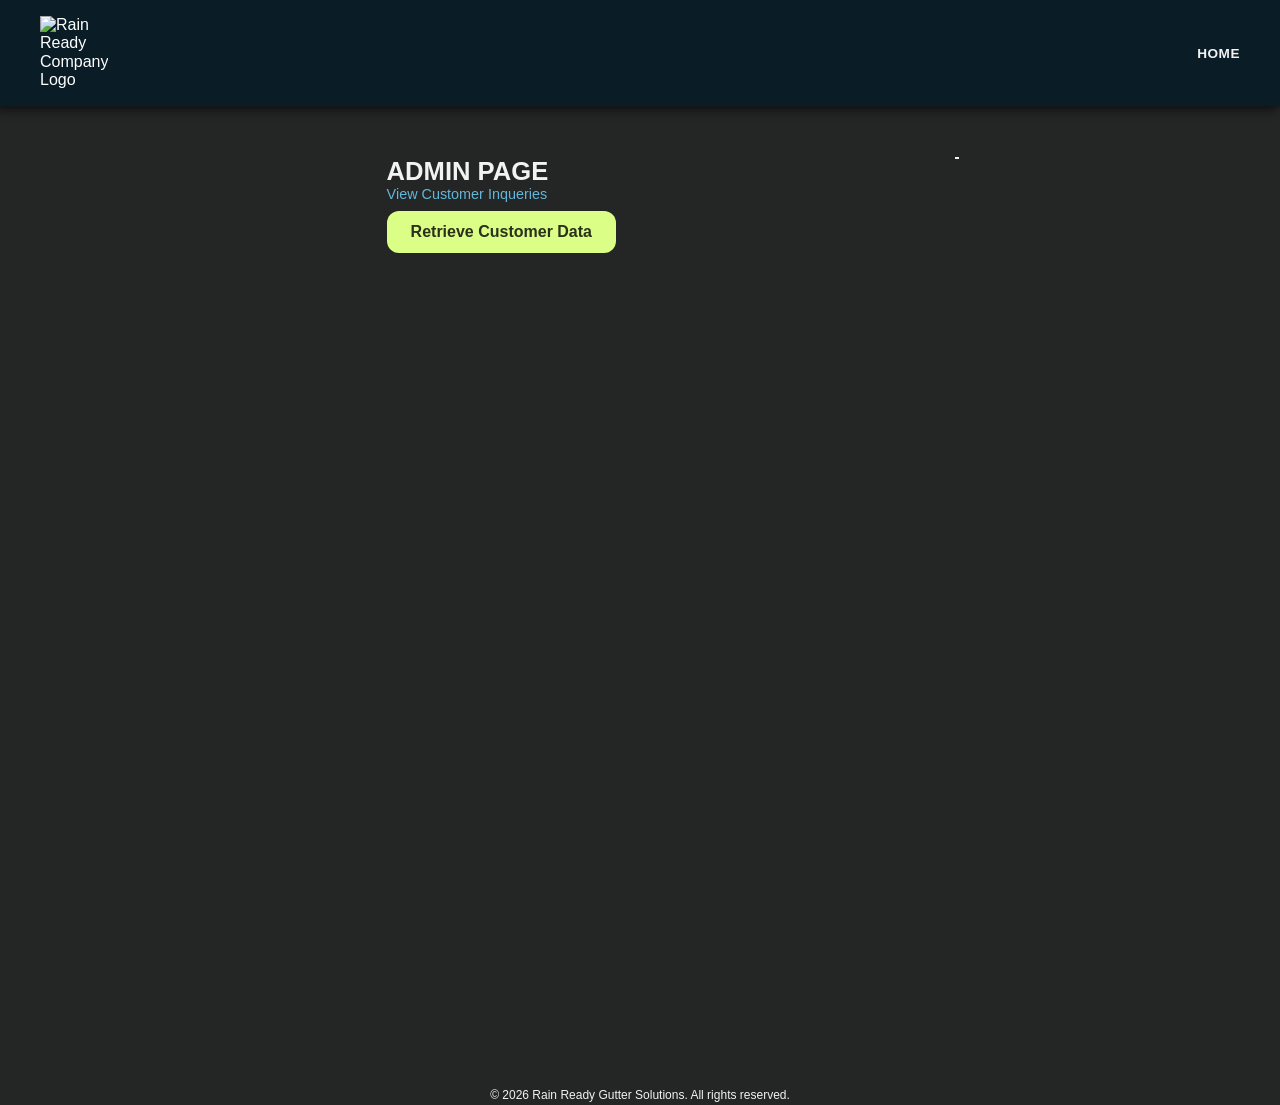
==== indexAdmin.html @ 74eb9c1b "revert index" ====
<!DOCTYPE html>
<html lang="en">
<head>
    <meta charset="UTF-8" />
    <title>Rain Ready Gutter Solutions Admin</title>
    <meta name="description" content="Call us for all your Gutter needs today! Continuous Gutter Installation, Cleaning and Repairs" />
    <meta name="viewport" content="width=device-width, initial-scale=1.0" />
    <link rel="stylesheet" href="css/normalize.css" />
    <!-- <link rel="stylesheet" href="css/styles.css" /> -->
    <link rel="stylesheet" href="css/styles-new.css" />
    <link rel="stylesheet" href="css/styles-contact-form.css" />
    <link href="https://fonts.googleapis.com/css?family=Montserrat:700,400&display=swap" rel="stylesheet">

   </head>
    <body>
    <div class="master-container">
    <div class="page-container">
      <!-- Header/Navigation -->
      <div class="header">
        <div class="header-content">
          <div class="logo-container">
            <img src="images/logo-RR.svg" alt="Rain Ready Company Logo">
          </div>
          <nav class="nav-menu">
            <ul>
              <li><a href="index.html">HOME</a></li>
            </ul>
          </nav>
        </div>
      </div>

      <div class="admin-page-container">
        <div class="admin-content">
          <div class="admin-inner-left">
            <div class="admin-header">
              <h2>ADMIN PAGE</h2>        
              <h5 class="contact-heading">View Customer Inqueries</h5>
            </div>

              <div class="form-row admin-form-btn form-actions">
                <button id="viewDB" class="btn btn-primary">Retrieve Customer Data</button>
                </div>
                
               </div>
               <div class="footer-inner-right">
            
            
                <!--FORM MESSSSAGE-->
            <div class="form-container-all">
          <div class="form-submit-message-container">
            <div class="loading-text-spinner-container">
              <div id="send-status-message" class='spinner-text-body'>Sending Message</div>
              <div class='loader'></div>
            </div>
          </div>
          <div id="response-container">
            
          </div>
                <!--FORM MESSSSAGE END-->
           
          </div>
          </div>
        </div>
        <div class="footer-bottom">
          <p>&copy; 2026 Rain Ready Gutter Solutions. All rights reserved.</p>
        </div>
      </div>
    </div>
    </div>
   

</body>
<script
  src="https://code.jquery.com/jquery-3.7.1.min.js"
  integrity="sha256-/JqT3SQfawRcv/BIHPThkBvs0OEvtFFmqPF/lYI/Cxo="
  crossorigin="anonymous"></script>
<script defer src="js/danAdminJS.js"></script>
</html>
---- css/styles-new.css ----
/* ===========================
   STYLES-NEW.CSS
   Home Remodeling Website
   =========================== */

/* Root Variables */
:root {
  --primary-color: #0a1c26;
  --secondary-color: #2A4759;
  --accent-color: #62b7d9;
  --text-light: #F2F2F2;
  --text-dark: #333;
  --bg-light: #B0B7BF;
  --spacing-unit: 1rem;
  
  /* CSS HEX */
--fresh-sky: #00ADF1;
--taupe-grey: #77625cff;
--prussian-blue: #0c1b33ff;
--lime-cream: #dbfe87ff;
--lime-cream-dk: rgb(96, 110, 64);
--tangerine-dream: #f39c6bff;

/* CSS HSL */
--fresh-sky: hsla(197, 100%, 47%, 1);
--taupe-grey: hsla(13, 13%, 41%, 1);
--prussian-blue: hsla(217, 62%, 12%, 1);
--lime-cream: hsla(78, 98%, 76%, 1);
--tangerine-dream: hsla(22, 85%, 69%, 1);
}

html {
  scroll-behavior: smooth;
}

body {
    margin: 0;
    font-family: Verdana, Tahoma, sans-serif, sans-serif;
    min-height: 100vh;
    color: #fff;
    font-size: 16px;
  
  }

  /* Change autocomplete styles in WebKit */
input:-webkit-autofill,
input:-webkit-autofill:hover,
input:-webkit-autofill:focus,
textarea:-webkit-autofill,
textarea:-webkit-autofill:hover,
textarea:-webkit-autofill:focus,
select:-webkit-autofill,
select:-webkit-autofill:hover,
select:-webkit-autofill:focus {
  border: 1px solid rgb(255, 255, 255);
  -webkit-text-fill-color: rgb(255, 255, 255);
  -webkit-box-shadow: 0 0 0px 1000px var(--secondary-color) inset;
  transition: background-color 5000s ease-in-out 0s;
}

.container {
    display: flex;
    justify-content: center;
    align-items: center;
    transform-style: preserve-3d;
}

a:link {
  color: var(--lime-cream) /* Blue for unvisited links (example color) */
}
a:visited {
  color: var(--dream-dark); /* Purple for visited links (example color) */
}
a:hover {
  color: var(--text-light); /* Red on hover (example color) */
}
a:active {
  color: var(--accent-color); /* Red when clicked (example color) */
}

/* a :active, a:hover, a:focus {
    color: inherit;
    text-decoration: none;
} */

@font-face {
  font-family: 'Wham-Bang'; /* A name you choose for the font */
  src: url('../adventure/Adventure.otf') format('opentype');
  font-weight: normal; /* Optional descriptors */
  font-style: normal;
  font-display: swap; /* Helps control font loading behavior */
}

/* ===========================
   HEADER / NAVIGATION
   =========================== */

.header {
  background-color: var(--primary-color);
  padding: 1rem 2rem;
  position: sticky; 
  top: 0;
  z-index: 100;
  filter: drop-shadow(-3px 6px 4px rgba(0, 0, 0, .4));
}

.header-content {
  max-width: 1200px;
  margin: 0 auto;
  display: flex;
  justify-content: space-between;
  align-items: center;
}

.logo-container {
  width: 50px;
}

.logo-container img {
  width: 145px;
  height: auto;
}

.nav-menu ul {
  display: flex;
  list-style: none;
  gap: 2rem;
  margin: 0;
  padding: 0;
}

.nav-menu a {
  color: var(--text-light);
  text-decoration: none;
  font-size: 0.85rem;
  font-weight: 600;
  letter-spacing: 0.5px;
  transition: color 0.3s ease;
}

.nav-menu a:hover {
  color: var(--lime-cream);
}

/* ===========================
   HERO SECTION
   =========================== */

.hero {
  position: relative;
  /* height: 500px; */
  overflow: hidden;
  display: flex;
  align-items: center;
  justify-content: center;
}

.hero-background {
  background: url('../images/hero-bg.webp') no-repeat center top;
  background-size: cover;
} 

.row {

  height: 10vh;
  width: 100%;
  animation: fade 5s infinite;
  animation-direction: alternate;
  opacity: 0.8;
}

.row-2 {
  animation-delay: 0.5s;
}

.row-3 {
  animation-delay: 1s;
}

.row-4 {
  animation-delay: 1.5s;
}

.row-5 {
  animation-delay: 2s;
}

.row-6 {
  animation-delay: 2.5s;
}

.row-7 {
  animation-delay: 3s;
}

.row-8 {
  animation-delay: 3.5s;
}

.row-9 {
  animation-delay: 4s;
}

.row-10 {
  animation-delay: 4.5s;
}

@keyframes fade {
  from {
    background: #006dfb;
  }
  to {
    background: #060d5c;
  }
}

.hero-background {
  position: absolute;
  top: 0;
  left: 0;
  width: 100%;
  height: 100%;
  z-index: 1;
}

.rain-overlay {
  position: absolute;
  top: 0;
  left: 0;
  width: 100%;
  height: 100%;
  z-index: 2;
}

.hero-overlay {
  position: absolute;
  top: 0;
  left: 0;
  width: 100%;
  height: 100%;
  z-index: 2;
  mix-blend-mode: color-dodge;
}

.hero-background img {
  width: 100%;
  height: 100%;
  object-fit: cover;
}

.hero-background::after {
  content: '';
  position: absolute;
  top: 0;
  left: 0;
  right: 0;
  bottom: 0;
  background: rgba(0, 0, 0, 0.5);
}

.hero-content {
  container-type: normal;
  position: relative;
  display: grid;
  grid-template-rows: auto;
  justify-content: center;
  z-index: 2;
  text-align: center;
  color: var(--text-light);
  padding: 2rem 2rem 6rem;
}


/* Glassmorphism Card */

/* Reflection highlights (two-layer overlay) */
.glass-card {
  position: relative;
  
  border-radius: 9px;
  background: rgba(248, 248, 248, 0);
  backdrop-filter: blur(3px) saturate(105%);
  -webkit-backdrop-filter: blur(3px) saturate(105%);
  border: 2px solid rgba(204, 204, 204, 0.2);
  box-shadow: -2px 1px 26px 0 rgba(0, 0, 0, 0.28),
    inset 0 0 83px rgba(255, 255, 255, 0.36),
    inset 0px 0px 4px 2px rgba(255, 255, 255, 0.22);
  overflow: hidden;
}

/* Reflection highlights (two-layer overlay) */
.glass-card::before {
  content: '';
  position: absolute;
  top: 0;
  left: 0;
  width: 100%;
  height: 100%;
  pointer-events: none;
  border-radius: inherit;
  /* angled edge reflection */
  background: linear-gradient(to left top, rgba(255,255,255,0.11) 0%, rgba(255,255,255,0) 50%);
  z-index: 1;
}

.glass-card::after {
  content: '';
  position: absolute;
  top: 0;
  left: 0;
  width: 100%;
  height: 100%;
  pointer-events: none;
  border-radius: inherit;
  /* subtle top-to-bottom sheen */
  background: linear-gradient(to bottom, rgba(255,255,255,0.066) 0%, rgba(255,255,255,0) 100%);
  z-index: 1;
}

.hero-label{
  display: flex;
  flex-Direction: column;
  justify-Content: center;
    border-radius: 2px;
  align-Items: center;
  padding: .3rem 0rem;
  margin-bottom: 3rem;
  color: var(--text-light);
}

.hero-label .glass-card {

  box-shadow: -2px 1px 26px 0 rgba(0, 0, 0, 0.28),
    inset 0 0 83px rgba(255, 255, 255, 0.36),
    inset 0px 0px 4px 2px rgba(255, 255, 255, 0.22);
  overflow: hidden;
}

.hero-content h1 {
  font-size: 3rem;
  font-weight: 700;
  margin: 0 0 .5rem 0;
  line-height: 1.2;
  line-height: 1.2;
  letter-spacing: 1px;
}

.hero-content h2{
  font-size: 1.1rem;
  font-weight: 600;
  margin: 0rem 0 1.3rem 0;
  line-height: 1.2;
  letter-spacing: 1px;

}

.hero-content h4 {
  font-size: (1rem, 0.875rem + 0.5cqi, 1.25rem);
  /* font-size: clamp(.8rem 1rem 1.1rem); */
  font-weight: 400;
  line-height: 1.2;
  letter-spacing: 1px;
}

.hero-content p {
  font-size: 1rem;
  margin: 0 0 2rem 0;
  line-height: 1.6;
}

.hero-buttons {
  display: flex;
  gap: 1rem;
  justify-content: center;
  flex-wrap: wrap;
  margin: 1.3rem 0 0 0;
  a{
   color:rgb(43, 48, 27);
  }
}

/* ===========================
   BUTTONS
   =========================== */


.btn {
  padding: 0.75rem 1.5rem;
  border: none;
  cursor: pointer;
  font-size: 1rem;
  font-weight: 600;
  font-style: normal;
  letter-spacing: 0.5px;
  transition: all 0.3s ease;
  text-decoration: none;
  display: inline-block;
  border-radius: 12px;
}

.btn-white {
  font-weight: 600;
  letter-spacing: 0;
  background-color: var(--lime-cream);
  color: rgb(43, 48, 27);
}

.btn:link,
.btn:visited {
  text-transform: uppercase;
  text-decoration: none;
  padding: 12px 20px;
  display: inline-block;
  border-radius: 8px;
  transition: all 0.2s;
  position: absolute;
}

.btn:hover {
  transform: translateY(3px);
  box-shadow: 0 10px 20px rgba(0, 0, 0, 0.2);
  background-color: var(--lime-cream-dk);
  color: var(--text-light);
}

.btn:active {
  transform: translateY(-1px);
  box-shadow: 0 5px 10px rgba(0, 0, 0, 0.2);
}

.btn::after {
  content: "";
  display: inline-block;
  height: 100%;
  width: 100%;
  border-radius: 8px;
  position: absolute;
  top: 0;
  left: 0;
  z-index: -1;
  transition: all 0.4s;
}

.btn-white::after {
  background-color: var(--text-light);
}

.btn:hover::after {
  transform: scaleX(1.2) scaleY(1.4);
  opacity: 0;
}

.btn-animated {
  -webkit-animation: moveInBottom 5s ease-out;
          animation: moveInBottom 5s ease-out;
  -webkit-animation-fill-mode: backwards;
          animation-fill-mode: backwards;
}

@-webkit-keyframes moveInBottom {
  0% {
    opacity: 0;
    transform: translateY(30px);
  }
  100% {
    opacity: .8;
    transform: translateY(0px);
  }
}

@keyframes moveInBottom {
  0% {
    opacity: 0;
    transform: translateY(30px);
  }
  100% {
    opacity: 1;
    transform: translateY(0px);
  }
}

.btn-primary {
  font-weight: 600;
  letter-spacing: 0;
  background-color: var(--lime-cream);
  color: rgb(43, 48, 27);
}

.btn-primary:hover {
  background-color: #ffffff;
  transform: translateY(2px);
  color: var(--primary-color);
}

.btn-secondary {
  background-color: transparent;
  color: var(--text-light);
  border: 2px solid var(--text-light);
}

.btn-secondary:hover {
  background-color: var(--text-light);
  color: var(--text-dark);
}

.btn-outline {
  background-color: transparent;
  color: var(--primary-color);
  border: 2px solid var(--primary-color);
  margin-top: 1rem;
}

.btn-outline:hover {
  background-color: var(--primary-color);
  color: var(--text-light);
}



/* Content styling */
.card-content {
  position: relative;
  z-index: 10;
  width: 100%;
  height: 100%;
  display: flex;
  flex-direction: column;
  justify-content: space-between;
  padding: 24px;
  color: white;
  text-shadow: 0 1px 3px rgba(0,0,0,0.2);
}

.card-header {
  display: flex;
  justify-content: space-between;
  align-items: flex-start;
}

.user-info {
  display: flex;
  align-items: center;
  gap: 12px;
}

.avatar {
  width: 40px;
  height: 40px;
  border-radius: 50%;
  background: rgba(255, 255, 255, 0.1);
  border: 2px solid #3b82f6;
  display: flex;
  align-items: center;
  justify-content: center;
}

.avatar-icon {
  width: 20px;
  height: 20px;
  color: #3b82f6;
}

.user-details {
  display: flex;
  flex-direction: column;
}

.user-name {
  font-weight: 600;
  margin: 0;
}

.user-role {
  font-size: 12px;
  opacity: 0.7;
  margin: 0;
}

.notification-icon {
  width: 20px;
  height: 20px;
  opacity: 0.5;
}

.card-body {
  text-align: center;
  margin-top: 8px;
}

.card-title {
  font-size: 18px;
  font-weight: 700;
  margin: 0 0 4px 0;
}

.card-description {
  font-size: 14px;
  opacity: 0.7;
  margin: 0 0 16px 0;
}

.glass-button {
  width: 100%;
  background: rgba(255, 255, 255, 0.1);
  border: 1px solid rgba(255, 255, 255, 0.2);
  color: white;
  padding: 8px 16px;
  border-radius: 8px;
  font-weight: 600;
  cursor: pointer;
  backdrop-filter: blur(8px);
  -webkit-backdrop-filter: blur(8px);
  box-shadow: 0 4px 6px rgba(0, 0, 0, 0.1);
  transition: all 0.2s ease;
}

.glass-button:hover {
  background: rgba(255, 255, 255, 0.2);
}

.glass-button:focus {
  outline: none;
  box-shadow: 0 0 0 2px rgba(59, 130, 246, 0.4);
}

.card-tip {
  font-size: 12px;
  text-align: center;
  color: #e0e6ed;
  margin: 16px 0 0 0;
}

/* ===========================
   SERVICE CARDS SECTION
   =========================== */

 .service-cards {
  position: relative;
  z-index: 1;
  /* base darker gradient to provide contrast for glass cards */
  /* background-color: rgba(6,12,18,1); */
  /* stronger highlights: increased white radial strength, added sheen layer */
  background-image: url("../images/service-bg.webp");
  background-size: cover;
  background-repeat: no-repeat;
  background-position: bottom center;
  overflow: hidden;
  padding: 3rem 2rem;
 }

 .service-cards:after {
  content: "";
  position: absolute;
  top: 0;
  left: 0;
  width: 100%;
  height: 100%;
  background-color: rgba(0, 0, 0, 0.8); /* Black overlay with 60% opacity */
  z-index: -1; /* Places the overlay behind the container's content */
}

.service-cards-grid {
  max-width: 1200px;
  margin: 0 auto;
  display: grid;
  grid-template-columns: repeat(3, minmax(200px, 1fr));
  gap: 2rem;
}

.service-card {
  /* background-color: var(--text-dark); */
  padding: 1rem;
  text-align: center;
  color: var(--text-light);
  /* border: 4px solid rgba(255, 255, 255, 0.2); */
  transition: transform 0.3s ease, box-shadow 0.3s ease;
}

.service-card:hover {
  transform: translateY(-5px);
  box-shadow: 0 10px 30px rgba(0, 0, 0, 0.3);
}

.card-icon {
  margin-bottom: 1rem;
}

.card-icon img {
  width: 80px;
  height: 80px;
  object-fit: contain;
}

.service-card h3 {
  font-size: 1.3rem;
  margin: 1rem  0 0.5rem 0;
  font-weight: 700;
  color:var(--accent-color)
}

.service-card p {
  font-size: 0.95rem;
  line-height: 1.6;
  margin: 1rem 0;
  opacity: 0.9;
}

.card-link {
  color: var(--text-light);
  text-decoration: none;
  font-weight: 600;
  display: inline-block;
  margin-top: 1rem;
  padding: 0.5rem 1rem;
  border: 2px solid var(--text-light);
  transition: all 0.3s ease;
}

.card-link:hover {
  background-color: var(--text-light);
  color: var(--primary-color);
}

/* ===========================
   TESTIMONIALS SECTION
   =========================== */

.testimonials {
  background-color: var(--primary-color);
  padding: 3rem 2rem;
}

.testimonials-grid {
  max-width: 1200px;
  margin: 0 auto;
  display: grid;
  grid-template-columns: repeat(auto-fit, minmax(300px, 1fr));
  gap: 2rem;
}

.testimonial-card {
  background-color: var(--text-light);
  padding: 2rem;
  border-radius: 4px;
  box-shadow: 0 2px 8px rgba(0, 0, 0, 0.1);
}

.stars {
  color: var(--accent-color);
  font-size: 1.2rem;
  margin-bottom: 1rem;
  letter-spacing: 2px;
}

.testimonial-text {
  color: var(--text-dark);
  font-size: 0.95rem;
  line-height: 1.6;
  margin: 1rem 0;
  min-height: 80px;
}

.testimonial-author {
  color: var(--accent-color);
  font-weight: 700;
  margin: 1rem 0 0.5rem 0;
}

.testimonial-location {
  color: #666;
  font-size: 0.85rem;
  margin: 0;
}

/* ===========================
   gallery SECTION
   =========================== */

.gallery {
  background-color: var(--secondary-color);
  /* padding: 2rem 2rem; */
}

.gallery-grid {
  background-color: var(--prussian-blue);
  margin: 0 auto;
  display: grid;
  grid-template-columns: repeat(auto-fit, minmax(150px, 1fr));
  align-items: center;
}

.gallery-grid img {
  max-width: 100%;
  height: 300px;
  object-fit: cover;
  opacity: 0.7;
  transition: all 0.5s ease;
  filter:sepia(.5);
  z-index: 1;
  transform: rotate(0) scale(1);
}

.gallery-grid img:hover {
  opacity: 1;
  filter:saturate() drop-shadow(2px 4px 6px black);
  z-index: 2;
  transform: rotate(-3deg) scale(1.05);
}

  .gallery-grid img:hover:nth-child(even){
  transform: rotate(3deg) scale(1.05);
}

  /* .gallery-grid img:hover:nth-child(odd){
  transform: rotate(3deg);
} */



/* ===========================
   FEATURED WORK SECTION
   =========================== */

.featured-work {
  background-color: var(--primary-color);
  padding: 3rem 2rem;
}

.featured-work h2 {
  text-align: center;
  font-size: 2rem;
  color: var(--text-light);
  margin: 0 0 4rem 0;
  max-width: 1200px;
  margin-left: auto;
  margin-right: auto;
}

.projects-grid {
  max-width: 1200px;
  margin: 0 auto;
  display: grid;
  grid-template-columns: repeat(3, minmax(200px, 1fr));
  gap: 2rem;
}

.project-card {
  position: relative;
  overflow: hidden;
  border-radius: 4px;
  box-shadow: 0 4px 12px rgba(0, 0, 0, 0.1);
  height: 250px;
}

.project-card img {
  width: 100%;
  height: 100%;
  object-fit: cover;
  transition: transform 0.3s ease;
}

.project-card:hover img {
  transform: scale(1.05);
}

.project-card h3 {
  position: absolute;
  bottom: 0;
  left: 0;
  right: 0;
  background: linear-gradient(135deg,  rgba(0,0,0,0.93) 0%,rgba(0,0,0,0.83) 19%,rgba(2,6,9,0.79) 26%,rgba(10,28,38,0.03) 50%,rgba(10,28,38,0) 51%); 

  margin: 0;
  padding: 1rem 1.5rem;
  font-size: 1.2rem;
  font-weight: 600;
}

/* ===========================
   FOOTER SECTION
   =========================== */

.footer {
  background-color: #242525; /* deep teal, matches supplied design */
  color: var(--text-light);
  padding: 3rem 2rem 3rem;
  font-size: 0.9rem; /* reduce overall footer text size */
  border-top: 3px solid rgba(0,0,0,0.12);
}

/* new */


/**/
.footer-inner-left {
  margin: 0 auto;
  gap: 2rem;
  align-items: flex-start;
}

.footer-inner-right {
  margin: 0 auto;
  gap: 2rem;
  align-items: flex-start;
}

  .footer-brand {
  display:grid;
  width:100%;
  padding:.5rem 0 .5rem 0;
  text-align: left;
  margin: 0;
  flex: 0 0 30%;
}

.footer-brand h2 {
  font-family: 'Wham-Bang', 'Montserrat', sans-serif;
  font-size: 1.8rem;
  margin: 0;
  color: var(--text-light);
  letter-spacing: 1px;
}

.footer-logo {
  display: block;
  width: 110%;
  height: auto;
  max-width: 320px;
}

.footer-column { flex: 1; }

.footer-content {
  max-width: 1200px;
  display: grid;
  grid-template-columns: 1fr 1fr;
  margin: 0 auto;
  gap: 3rem;
  align-items: start;
}

.footer-content h4 {
  font-size: 1.1rem;
  font-weight: 600;
  line-height: 1.2;
  margin: 1rem 0 .3rem 0;
  letter-spacing: 1px;
}
.contact-heading {
  color: var(--accent-color);
}


.subnote{
  font-size: 0.6rem;
  color: var(--text-light);
}

.contact-item {
  margin: 0 0 1.4rem 0;
  font-size: 0.8rem;
  color: var(--text-light); 
}

.service-area-grid {
  display: grid;
  grid-template-columns: 1fr 1fr;
  width:fit-content;
  gap: 3rem;
  margin-top: 0.5rem;
}


.service-area-grid ul {
  padding: 0 1rem 0 1rem;
  margin: 0;
}

.contact-item p{
font-weight: 500;
line-height: 1.1rem;
}

.contact-item a {
  color: var(--lime-cream);
  text-decoration: underline;
  text-underline-offset: 3px;
  font-weight: 500;
}

/* Contact form styles */
.contact-form {
  background: rgba(255,255,255,0.02);
  padding: 1rem;
  border-radius: 8px;
  border: 1px solid rgba(255,255,255,0.05);
}

.contact-form .form-row { margin-bottom: 0.75rem; }
.contact-form label { display:block; font-weight:700; color: var(--text-light); margin-bottom: 6px; font-size: 0.85rem; }
.contact-form input[type="text"],
.contact-form input[type="tel"],
.contact-form input[type="email"],
.contact-form select,
.contact-form textarea {
  width: 100%;
  padding: 8px 0px 5px 8px;
  border-radius: 6px;
  border: 1px solid rgba(255, 255, 255, 0.2);
  background: var(--secondary-color);
  color: #dbfe87;
  font-size: 0.9rem;
}

.checkbox-group label { display:inline-flex; align-items:center; gap:6px; margin-right:8px; font-size: 0.6rem; font-weight:500; }

.form-actions { margin-top: 0.5rem; }

.contact-form .btn.btn-primary { padding: 8px 16px; border-radius: 6px; }

.footer-form-btn {
  display: grid; 
  justify-content:right;
}

.footer-bottom{
  margin-top: 2rem;
  text-align: center;
  font-size: 0.75rem;
  color: var(--text-light);
}

@media (max-width: 768px) {
  .footer-content { flex-direction: column; }
  .footer-inner-left { flex-direction: column; }
  .footer-inner-right { flex: 1 1 auto; }
  .footer-brand { flex: none; }
}

.footer-social {
  margin-top: 1rem;
  display: grid;
  grid-template-columns: auto 1fr;
  gap: 1rem;
}


.social-icon {
  display: inline-block;
  width: 46px;
  height: 46px;
  /* border-radius: 50%; */
  /* background: var(--text-light); */
  box-shadow: 0 3px 8px rgba(0,0,0,0.2);
}

.footer-social-link{
font-size: 0.8rem;
align-self: center;
}



.social-icon:hover { transform: translateY(-3px); }

.social-icon::before {
  /* placeholder for icons — keep accessible text via aria-label */
  content: '';
  display: block;
}

.social-icon-facebook {
  width: 116px;
  height: auto;
  display: block;
  fill: #ffffff;
}

/* keep legacy footer item styles for safety */
.footer-item { margin-bottom: 1rem; }
.footer-item p { margin: 0; }

/* ===========================
   RESPONSIVE DESIGN
   =========================== */

@media (max-width: 768px) {
  .header-content {
    flex-direction: row;
    gap: 1rem;
  }

  .nav-menu ul {
    gap: 1rem;
    flex-wrap: wrap;
    justify-content: center;
  }

  .hero-content p {
    font-size: 0.9rem;
  }

.hero-background {
   background: url('../images/hero-bg-mobile.webp') no-repeat center top;
   background-size: cover;
}
  .hero-buttons {
    flex-direction: column;
    align-items: center;
  }

  
.service-cards-grid {
  max-width: 1200px;
  margin: 0 auto;
  display: grid;
  grid-template-columns: repeat(3, minmax(200px, 1fr));
  gap: 2rem;
}
  .service-cards-grid {
    grid-template-columns: 1fr;
  }

  .testimonials-grid {
    grid-template-columns: 1fr;
  }

  .gallery-grid {
    grid-template-columns: repeat(2, 1fr);
  }

  .projects-grid {
    grid-template-columns: 1fr;
  }

  .footer-content {
    grid-template-columns: 1fr;
  }

  .footer-logo {
  display: block;
  width: 110%;
  height: auto;
  max-width: 217px;
  }

  .footer-brand {
  display:grid;
  width:100%;
  padding:.5rem 0 .5rem 0;
  text-align: left;
  margin: 0;
  flex: 0 0 30%;
}

  .featured-work h2 {
    font-size: 1.5rem;
  }
}

@media (max-width: 480px) {
  .nav-menu ul {
    flex-direction: column;
    gap: 0.5rem;
  }

  .nav-menu a {
    font-size: 0.75rem;
  }

  .hero-content h1 {
    font-size: 1.5rem;
  }

  .service-cards {
    padding: 2rem 1rem;
  }

  .cards-grid {
    grid-template-columns: 1fr;
  }

  .hero {
    height: 350px;
  }

  .project-card {
    height: 200px;
  }
}
---- css/styles-contact-form.css ----
/* Admin Page Styles */

.admin-page-container {
  height: 100vh;
  background-color: #242525; /* deep teal, matches supplied design */
  color: var(--text-light);
  padding: 3rem 2rem 3rem;
  font-size: 0.9rem; /* reduce overall footer text size */
  border-top: 3px solid rgba(0,0,0,0.12);
}

.admin-content {
  display: grid;
  height: 100vh;
  grid-template-columns: 1fr 1fr;
  margin: 0 auto;
  gap: 3rem;
  align-items: start;
}

.admin-page-container {
  height: 100vh;
  background-color: #242525; /* deep teal, matches supplied design */
  color: var(--text-light);
  padding: 3rem 2rem 3rem;
  font-size: 0.9rem; /* reduce overall footer text size */
  border-top: 3px solid rgba(0,0,0,0.12);
}

.admin-form-btn {
  display: grid; 
  justify-content:center;
}

.admin-inner-left {
  display: grid;
  margin: 0 auto;
  width:100%;
  justify-content: right;
}

#response-container {
  border: 1px solid;
  Width: 100%;
  height: auto;
  margin: 0 auto;
  display: grid;
  grid-template-columns: repeat(5, 1fr);
  justify-content: space-between;
  align-items: start;
}

.response-col-header {
color: #252525;
font-family: sans-serif;
font-size: .9rem;
font-weight: 500;
}

.response-field-cell {
padding: .5rem .7rem .5rem;
width:100%;
background-color: #ffffff;
color: #252525;
font-family: sans-serif;
font-size: .8rem;
font-weight: 600;
}

.admin-header {

    & h2 {
      font-size: 1.6rem;
      font-weight: 600;
    }
}

/* Admin END  */

.form-container-all {
  position: relative;
  box-sizing: border-box;
  width: 100%;
}

.form-submit-message-container-screen {
  position:absolute;
  display: none;
  box-sizing: border-box;
  top:0;
  left:0;
  width: 100%;
  height: 100%;
  background-color:#000;
  opacity: .5;
  z-index: 100;
}

.form-submit-message-container {
  display: none;
  position:absolute;
  top:0;
  left:0;
  box-sizing: border-box;
  width: 100%;
  height: 100%;
  z-index: 120;
  place-items: center;
}

.form-error-mssge {
  font-family: arial;
  font-size: 0.7rem;
  color:#ff7739;
  margin: 0 0 3px 6px;
}



.loading-text-spinner-container {
  position:absolute;
  background: #0a1c26db;
  display:grid;
  grid-template-rows: auto auto;
  align-content: center;
  width:100%;
  height:100%;
  grid-row-gap: 10px;
  place-items: center;
  z-index: 140;
  text-align: center;
}

.spinner-text-body {
  font-family: arial;
  line-height: 1rem;
  color:#fff;
}

.loader {
  width: 48px;
  height: 48px;
  border-radius: 50%;
  display: inline-block;
  position: relative;
  border: 3px solid;
  border-color: #306b82 #325c76 transparent transparent;
  box-sizing: border-box;
  animation: rotation 1s linear infinite;

}

.loader::after,
.loader::before {
  content: '';  
  box-sizing: border-box;
  position: absolute;
  left: 0;
  right: 0;
  top: 0;
  bottom: 0;
  margin: auto;
  border: 3px solid;
 border-color: transparent transparent #2a4759 #2a4759;
  width: 40px;
  height: 40px;
  border-radius: 50%;
  box-sizing: border-box;
  animation: rotationBack 0.5s linear infinite;
  transform-origin: center center;
}
.loader::before {
  width: 32px;
  height: 32px;
 border-color: #33728b #33728b transparent transparent;
  animation: rotation 1.5s linear infinite;
}
    
@keyframes rotation {
  0% {
    transform: rotate(0deg);
  }
  100% {
    transform: rotate(360deg);
  }
} 
@keyframes rotationBack {
  0% {
    transform: rotate(0deg);
  }
  100% {
    transform: rotate(-360deg);
  }
}
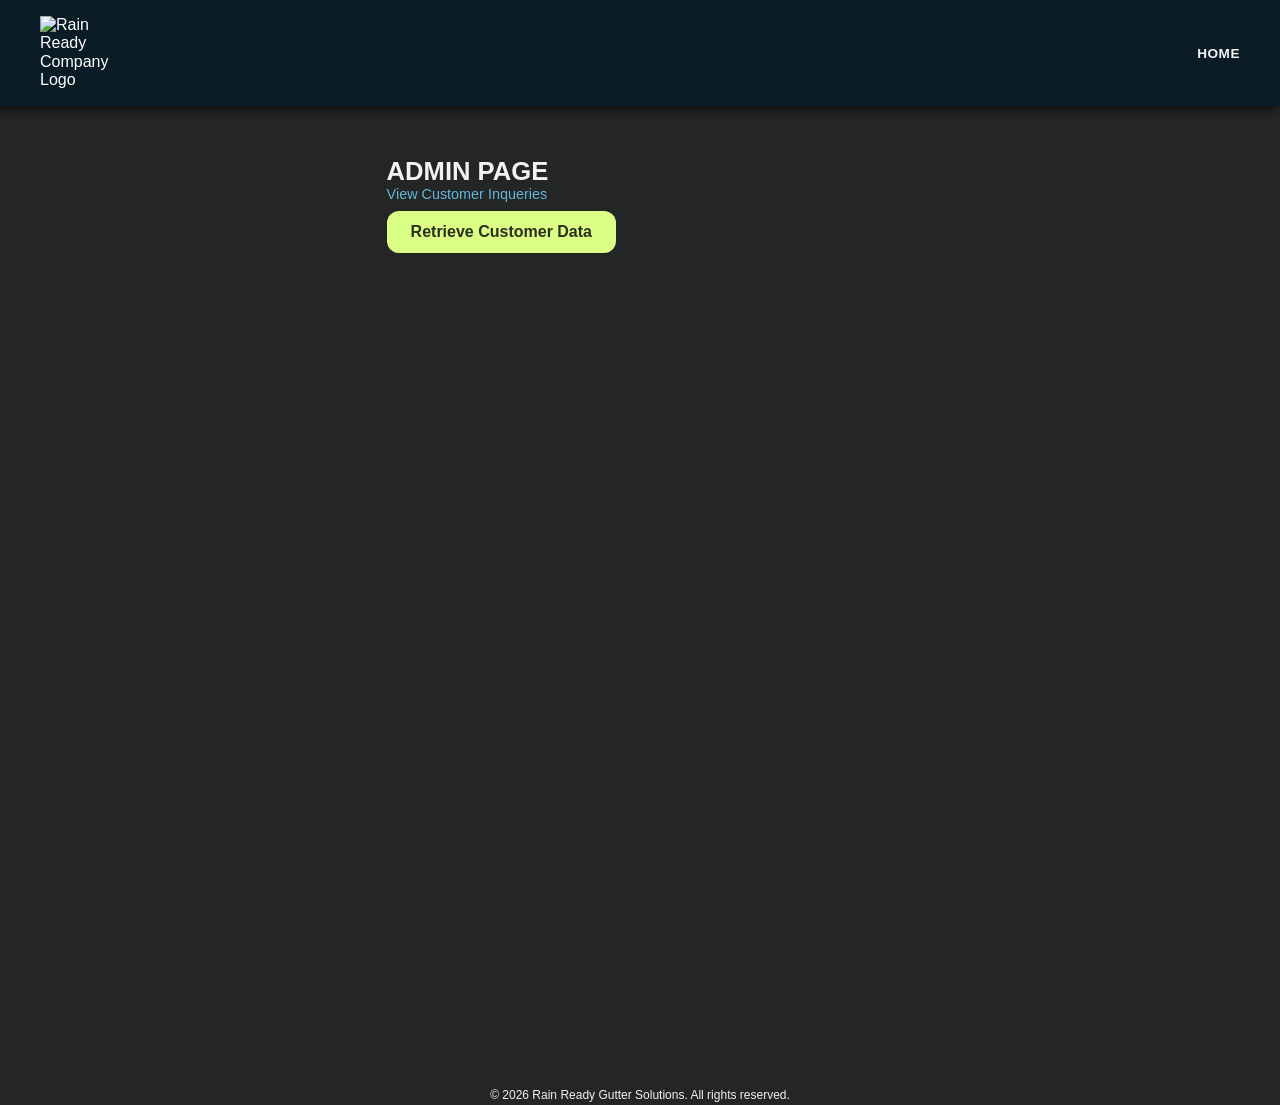
==== commit 326aac1a: "response container" ====
--- a/indexAdmin.html
+++ b/indexAdmin.html
@@ -53,7 +53,7 @@
               <div class='loader'></div>
             </div>
           </div>
-          <div id="response-container">
+          <div class="response-container">
             
           </div>
                 <!--FORM MESSSSAGE END-->
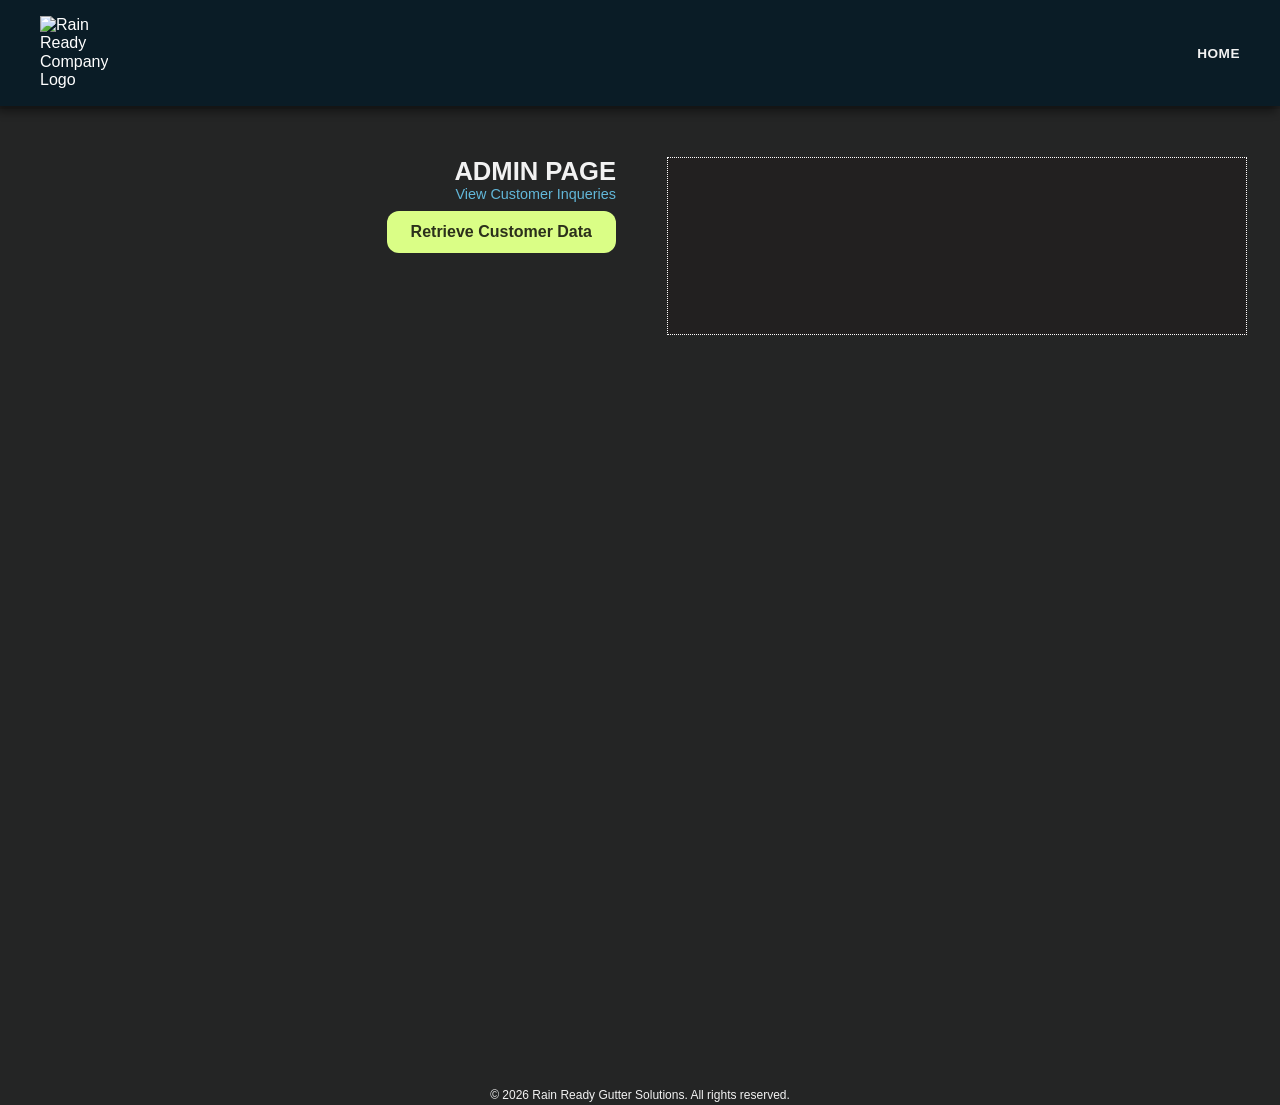
==== commit 975b5e71: "r" ====
--- a/indexAdmin.html
+++ b/indexAdmin.html
@@ -53,9 +53,7 @@
               <div class='loader'></div>
             </div>
           </div>
-          <div class="response-container">
-            
-          </div>
+          <div class="response-container"></div>
                 <!--FORM MESSSSAGE END-->
            
           </div>
--- a/css/styles-contact-form.css
+++ b/css/styles-contact-form.css
@@ -40,15 +40,17 @@
   justify-content: right;
 }
 
-#response-container {
-  border: 1px solid;
-  Width: 100%;
-  height: auto;
-  margin: 0 auto;
-  display: grid;
-  grid-template-columns: repeat(5, 1fr);
-  justify-content: space-between;
-  align-items: start;
+
+.response-container {    background-color: #222020;
+    width: 100%;
+    border: 1px dotted #ffffff;
+    min-height: 11rem;
+    min-width: 36rem;
+    height: auto;
+    margin: 0 auto;
+    display: grid;
+    justify-content: space-between;
+    align-items: start;
 }
 
 .response-col-header {
@@ -58,9 +60,13 @@
 font-weight: 500;
 }
 
+.data-row{
+  display:grid;
+ grid-template-columns: repeat(6, 1fr);
+}
+
 .response-field-cell {
 padding: .5rem .7rem .5rem;
-width:100%;
 background-color: #ffffff;
 color: #252525;
 font-family: sans-serif;
@@ -69,7 +75,7 @@
 }
 
 .admin-header {
-
+text-align: right;
     & h2 {
       font-size: 1.6rem;
       font-weight: 600;
@@ -111,6 +117,7 @@
 
 .form-error-mssge {
   font-family: arial;
+  height: 0.7rem;
   font-size: 0.7rem;
   color:#ff7739;
   margin: 0 0 3px 6px;
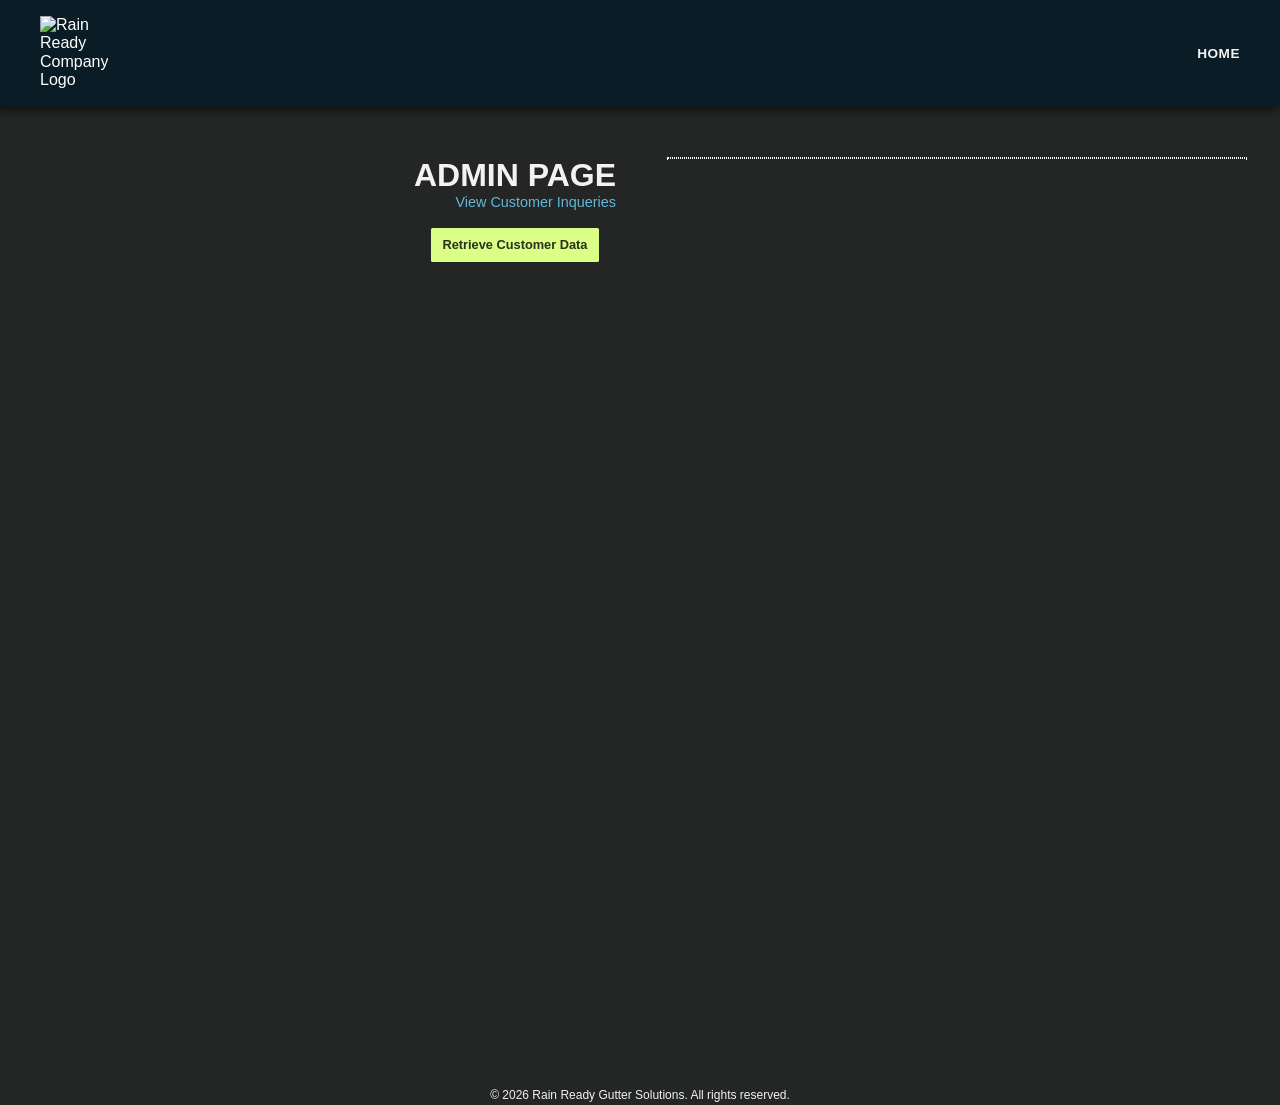
==== commit a33ea137: "admin stlye" ====
--- a/indexAdmin.html
+++ b/indexAdmin.html
@@ -38,7 +38,7 @@
             </div>
 
               <div class="form-row admin-form-btn form-actions">
-                <button id="viewDB" class="btn btn-primary">Retrieve Customer Data</button>
+                <button id="viewDB-btn" class="btn btn-primary">Retrieve Customer Data</button>
                 </div>
                 
                </div>
--- a/css/styles-contact-form.css
+++ b/css/styles-contact-form.css
@@ -44,11 +44,11 @@
 .response-container {    background-color: #222020;
     width: 100%;
     border: 1px dotted #ffffff;
-    min-height: 11rem;
     min-width: 36rem;
     height: auto;
     margin: 0 auto;
     display: grid;
+    gap: 1px;
     justify-content: space-between;
     align-items: start;
 }
@@ -61,7 +61,7 @@
 }
 
 .data-row{
-  display:grid;
+display:grid;
  grid-template-columns: repeat(6, 1fr);
 }
 
@@ -77,9 +77,19 @@
 .admin-header {
 text-align: right;
     & h2 {
-      font-size: 1.6rem;
+      font-size: 2rem;
       font-weight: 600;
+      margin-bottom:.03rem;
     }
+    & h5 {
+      margin-bottom: .6rem;
+    }
+}
+
+#viewDB-btn {
+    padding: 0.6rem .7rem;
+    border-radius: .1rem;
+    font-size: .8rem;
 }
 
 /* Admin END  */
@@ -88,6 +98,21 @@
   position: relative;
   box-sizing: border-box;
   width: 100%;
+}
+
+/* Standard syntax for most modern browsers */
+::placeholder {
+  color: #0bf; /* Change to your desired color */
+}
+
+/* WebKit, Blink, Edge (Chrome, Safari, Opera, new Edge) */
+::-webkit-input-placeholder {
+  color: #0bf;
+}
+
+.form-input-titles {
+  margin-bottom: .3rem;
+
 }
 
 .form-submit-message-container-screen {
@@ -122,8 +147,6 @@
   color:#ff7739;
   margin: 0 0 3px 6px;
 }
-
-
 
 .loading-text-spinner-container {
   position:absolute;
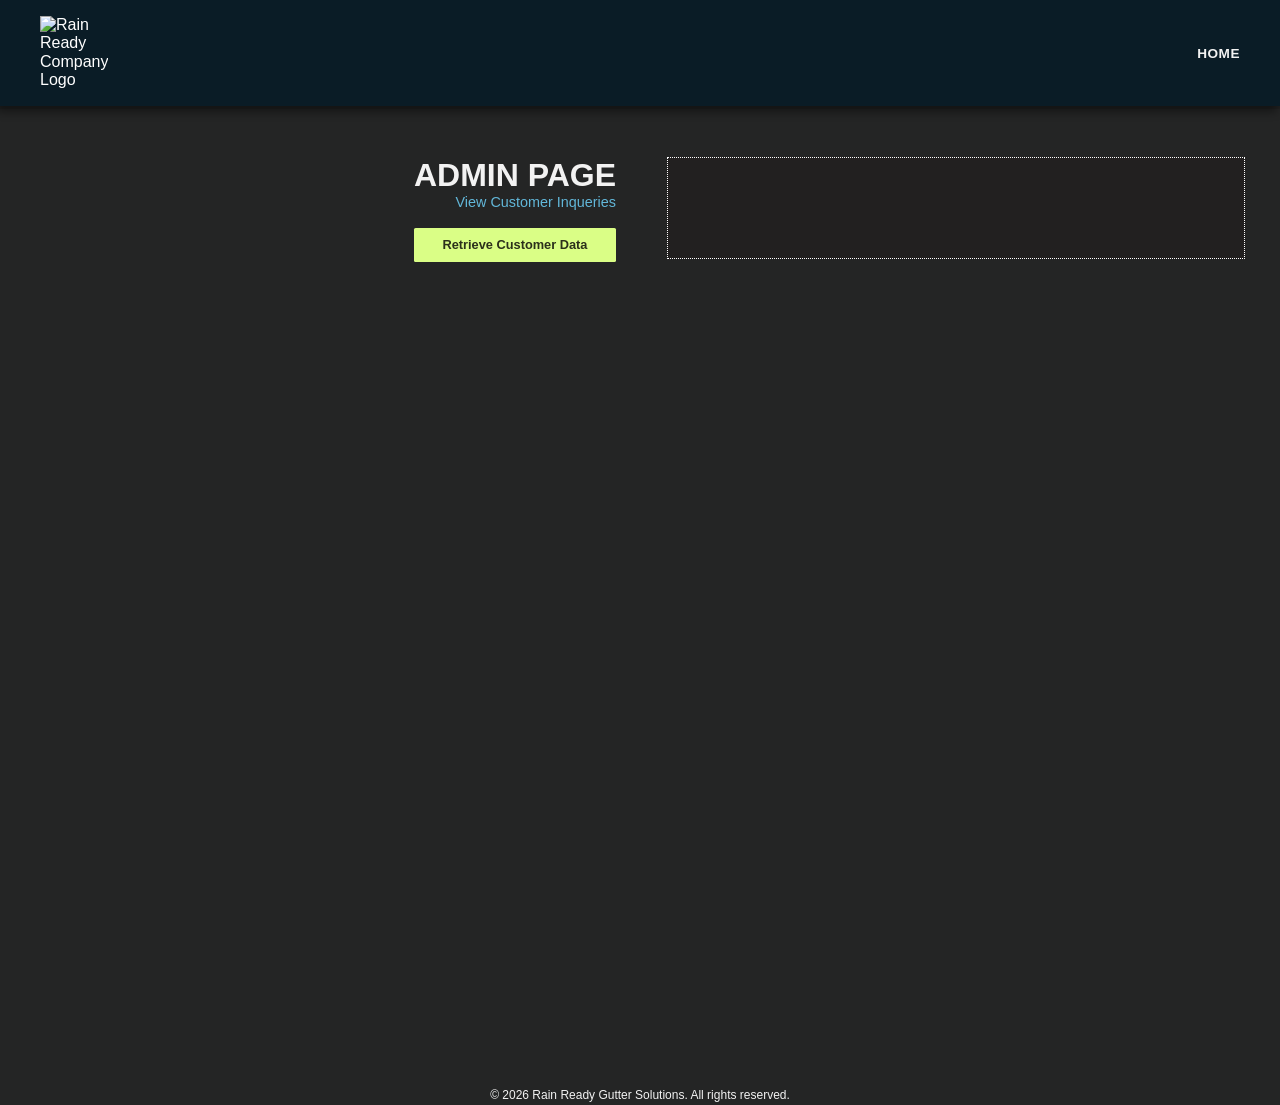
==== commit c846086c: "loader" ====
--- a/indexAdmin.html
+++ b/indexAdmin.html
@@ -45,18 +45,17 @@
                <div class="footer-inner-right">
             
             
-                <!--FORM MESSSSAGE-->
-            <div class="form-container-all">
-          <div class="form-submit-message-container">
-            <div class="loading-text-spinner-container">
-              <div id="send-status-message" class='spinner-text-body'>Sending Message</div>
-              <div class='loader'></div>
-            </div>
-          </div>
-          <div class="response-container"></div>
-                <!--FORM MESSSSAGE END-->
-           
-          </div>
+                      <!--FORM MESSSSAGE-->
+              <div class="form-container-all">
+                <div class="form-submit-message-container">
+                  <div class="loading-text-spinner-container">
+                    <div id="send-status-message" class='spinner-text-body'>Sending Message</div>
+                    <div class='loader'></div>
+                  </div>
+                </div>
+                <div class="response-container"></div>
+                      <!--FORM MESSSSAGE END-->
+                </div>
           </div>
         </div>
         <div class="footer-bottom">
--- a/css/styles-contact-form.css
+++ b/css/styles-contact-form.css
@@ -30,7 +30,6 @@
 
 .admin-form-btn {
   display: grid; 
-  justify-content:center;
 }
 
 .admin-inner-left {
@@ -40,9 +39,12 @@
   justify-content: right;
 }
 
-
-.response-container {    background-color: #222020;
-    width: 100%;
+.response-container {    
+  background-color: #222020;
+    width: max-content;
+    min-width: 1vw;
+    height: max-content;
+    min-height: 100px;
     border: 1px dotted #ffffff;
     min-width: 36rem;
     height: auto;
@@ -51,27 +53,33 @@
     gap: 1px;
     justify-content: space-between;
     align-items: start;
-}
-
-.response-col-header {
+    transform: translate(0, 0) scale(1);
+    transition: transform 0.5s ease-out;
+}
+
+.response-container.loaded {
+ transform: translate(50px, 50px) scale(1.2);
+}
+
+.data-col {
+background-color: #fff;
 color: #252525;
 font-family: sans-serif;
-font-size: .9rem;
-font-weight: 500;
+font-size: 1rem;
+font-weight: 600;
 }
 
 .data-row{
 display:grid;
  grid-template-columns: repeat(6, 1fr);
+background-color: #fff;
 }
 
 .response-field-cell {
 padding: .5rem .7rem .5rem;
-background-color: #ffffff;
 color: #252525;
 font-family: sans-serif;
 font-size: .8rem;
-font-weight: 600;
 }
 
 .admin-header {
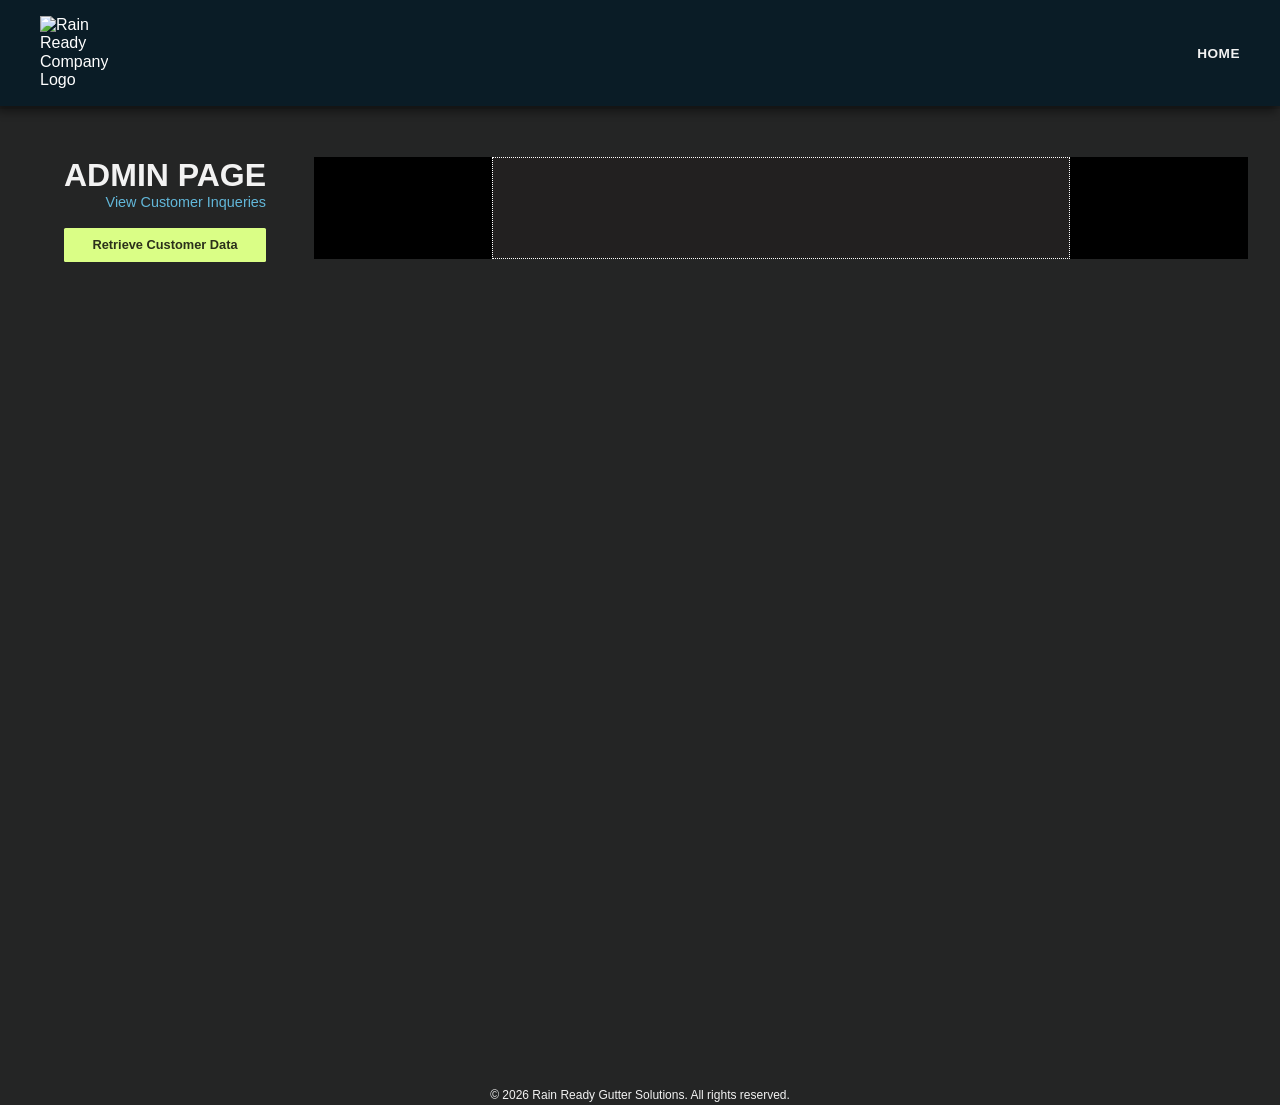
==== commit d7725953: "styles admin" ====
--- a/indexAdmin.html
+++ b/indexAdmin.html
@@ -42,14 +42,14 @@
                 </div>
                 
                </div>
-               <div class="footer-inner-right">
+               <div class="admin-inner-right">
             
             
                       <!--FORM MESSSSAGE-->
               <div class="form-container-all">
                 <div class="form-submit-message-container">
                   <div class="loading-text-spinner-container">
-                    <div id="send-status-message" class='spinner-text-body'>Sending Message</div>
+                    <div id="send-status-message" class='spinner-text-body'>Fetching Data</div>
                     <div class='loader'></div>
                   </div>
                 </div>
--- a/css/styles-contact-form.css
+++ b/css/styles-contact-form.css
@@ -13,7 +13,7 @@
 .admin-content {
   display: grid;
   height: 100vh;
-  grid-template-columns: 1fr 1fr;
+  grid-template-columns: auto 1fr;
   margin: 0 auto;
   gap: 3rem;
   align-items: start;
@@ -37,6 +37,16 @@
   margin: 0 auto;
   width:100%;
   justify-content: right;
+  padding-right:2rem;
+}
+
+.admin-inner-right {
+    background-color: #000000;
+    width: 100%;
+    display: grid;
+    margin: 0 auto;
+    gap: 2rem;
+    align-items: start;
 }
 
 .response-container {    
@@ -71,15 +81,16 @@
 
 .data-row{
 display:grid;
- grid-template-columns: repeat(6, 1fr);
+ grid-template-columns: repeat(6, auto);
 background-color: #fff;
 }
 
 .response-field-cell {
-padding: .5rem .7rem .5rem;
-color: #252525;
-font-family: sans-serif;
-font-size: .8rem;
+    text-align: left;
+    padding: .5rem;
+    color: #252525;
+    font-family: sans-serif;
+    font-size: .8rem;
 }
 
 .admin-header {
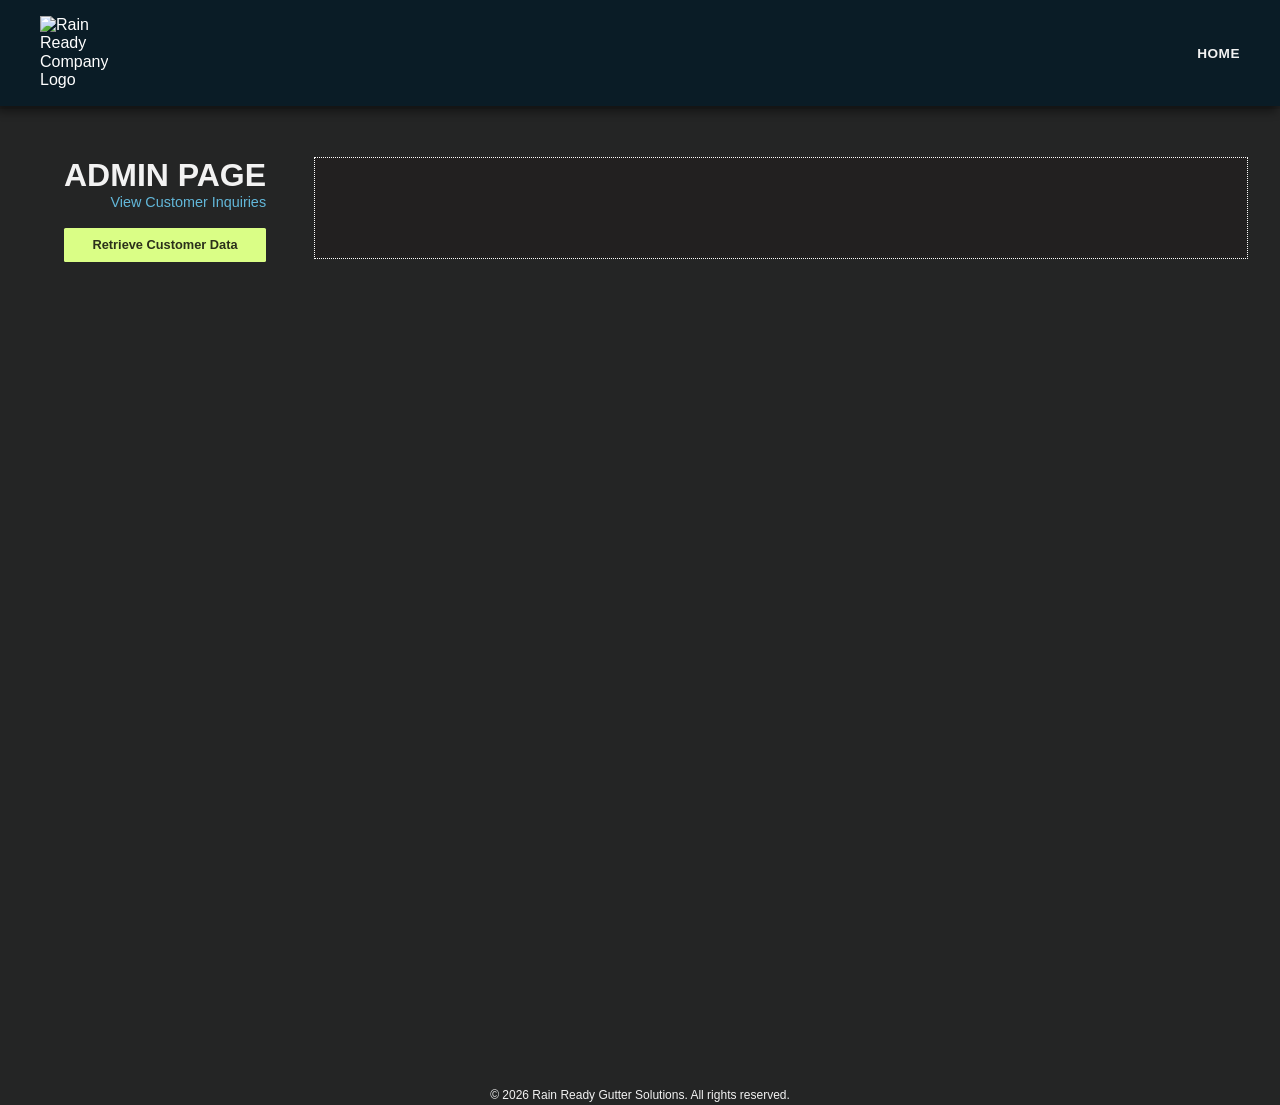
==== commit e498878c: "Admin styles" ====
--- a/indexAdmin.html
+++ b/indexAdmin.html
@@ -34,7 +34,7 @@
           <div class="admin-inner-left">
             <div class="admin-header">
               <h2>ADMIN PAGE</h2>        
-              <h5 class="contact-heading">View Customer Inqueries</h5>
+              <h5 class="contact-heading">View Customer Inquiries</h5>
             </div>
 
               <div class="form-row admin-form-btn form-actions">
--- a/css/styles-contact-form.css
+++ b/css/styles-contact-form.css
@@ -51,9 +51,6 @@
 
 .response-container {    
   background-color: #222020;
-    width: max-content;
-    min-width: 1vw;
-    height: max-content;
     min-height: 100px;
     border: 1px dotted #ffffff;
     min-width: 36rem;
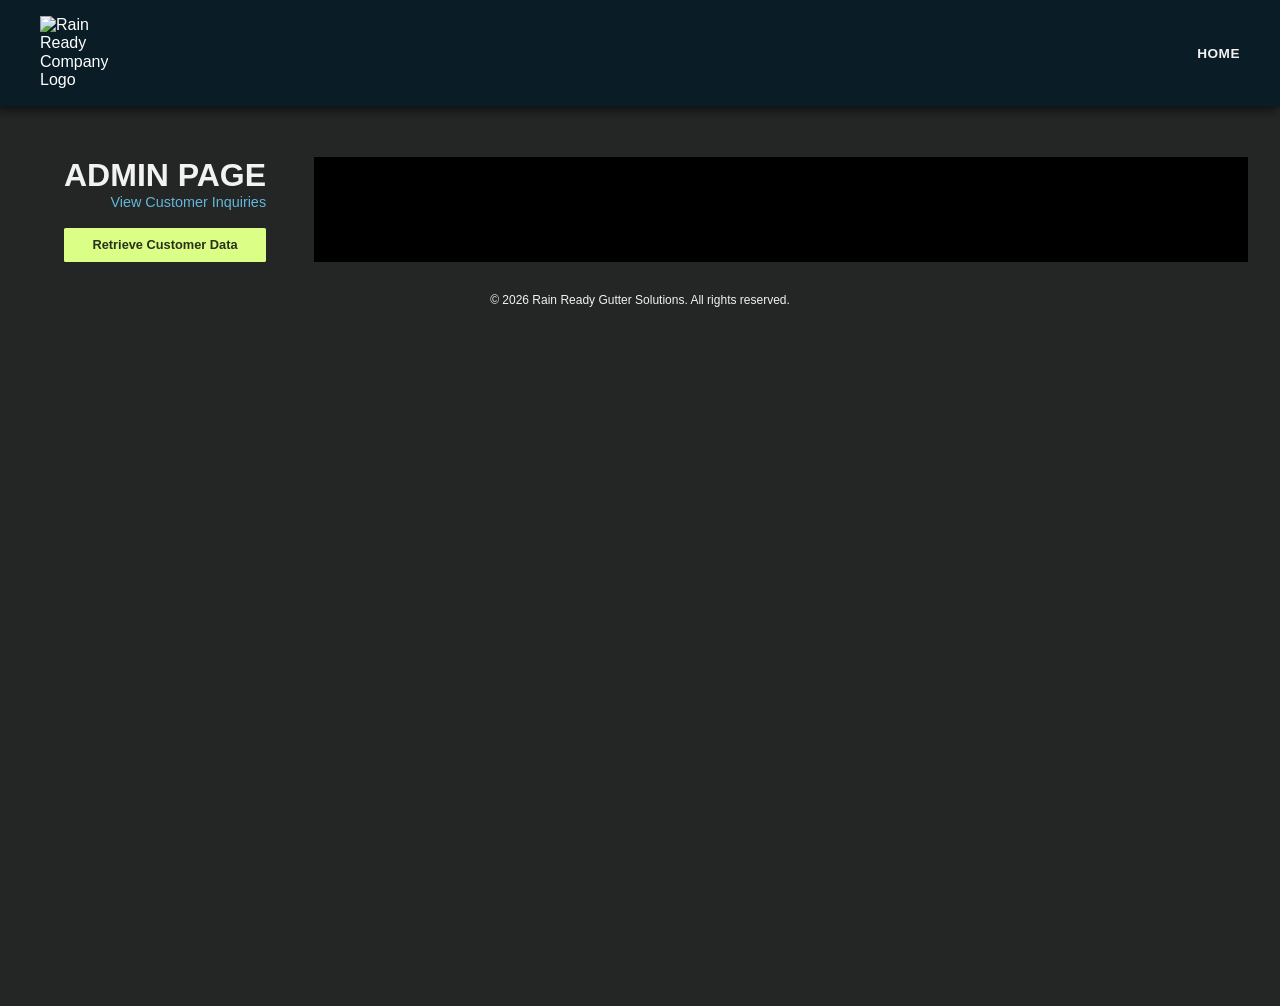
==== commit 8c77729a: "index add svg" ====
--- a/indexAdmin.html
+++ b/indexAdmin.html
@@ -9,7 +9,7 @@
     <!-- <link rel="stylesheet" href="css/styles.css" /> -->
     <link rel="stylesheet" href="css/styles-new.css" />
     <link rel="stylesheet" href="css/styles-contact-form.css" />
-    <link href="https://fonts.googleapis.com/css?family=Montserrat:700,400&display=swap" rel="stylesheet">
+    <link rel="icon" href="favicon.svg" type="image/svg+xml">
 
    </head>
     <body>
--- a/css/styles-contact-form.css
+++ b/css/styles-contact-form.css
@@ -8,11 +8,11 @@
   padding: 3rem 2rem 3rem;
   font-size: 0.9rem; /* reduce overall footer text size */
   border-top: 3px solid rgba(0,0,0,0.12);
+  box-sizing:border-box;
 }
 
 .admin-content {
   display: grid;
-  height: 100vh;
   grid-template-columns: auto 1fr;
   margin: 0 auto;
   gap: 3rem;
@@ -20,12 +20,13 @@
 }
 
 .admin-page-container {
-  height: 100vh;
+  height:100vh;
   background-color: #242525; /* deep teal, matches supplied design */
   color: var(--text-light);
   padding: 3rem 2rem 3rem;
   font-size: 0.9rem; /* reduce overall footer text size */
   border-top: 3px solid rgba(0,0,0,0.12);
+  box-sizing:border-box;
 }
 
 .admin-form-btn {
@@ -43,6 +44,8 @@
 .admin-inner-right {
     background-color: #000000;
     width: 100%;
+    height:100%;
+    border:dotted solid #fff;
     display: grid;
     margin: 0 auto;
     gap: 2rem;
@@ -51,14 +54,10 @@
 
 .response-container {    
   background-color: #222020;
-    min-height: 100px;
-    border: 1px dotted #ffffff;
-    min-width: 36rem;
-    height: auto;
     margin: 0 auto;
     display: grid;
+    width: 100%;
     gap: 1px;
-    justify-content: space-between;
     align-items: start;
     transform: translate(0, 0) scale(1);
     transition: transform 0.5s ease-out;
@@ -78,7 +77,7 @@
 
 .data-row{
 display:grid;
- grid-template-columns: repeat(6, auto);
+ grid-template-columns: repeat(6, 1fr);
 background-color: #fff;
 }
 
